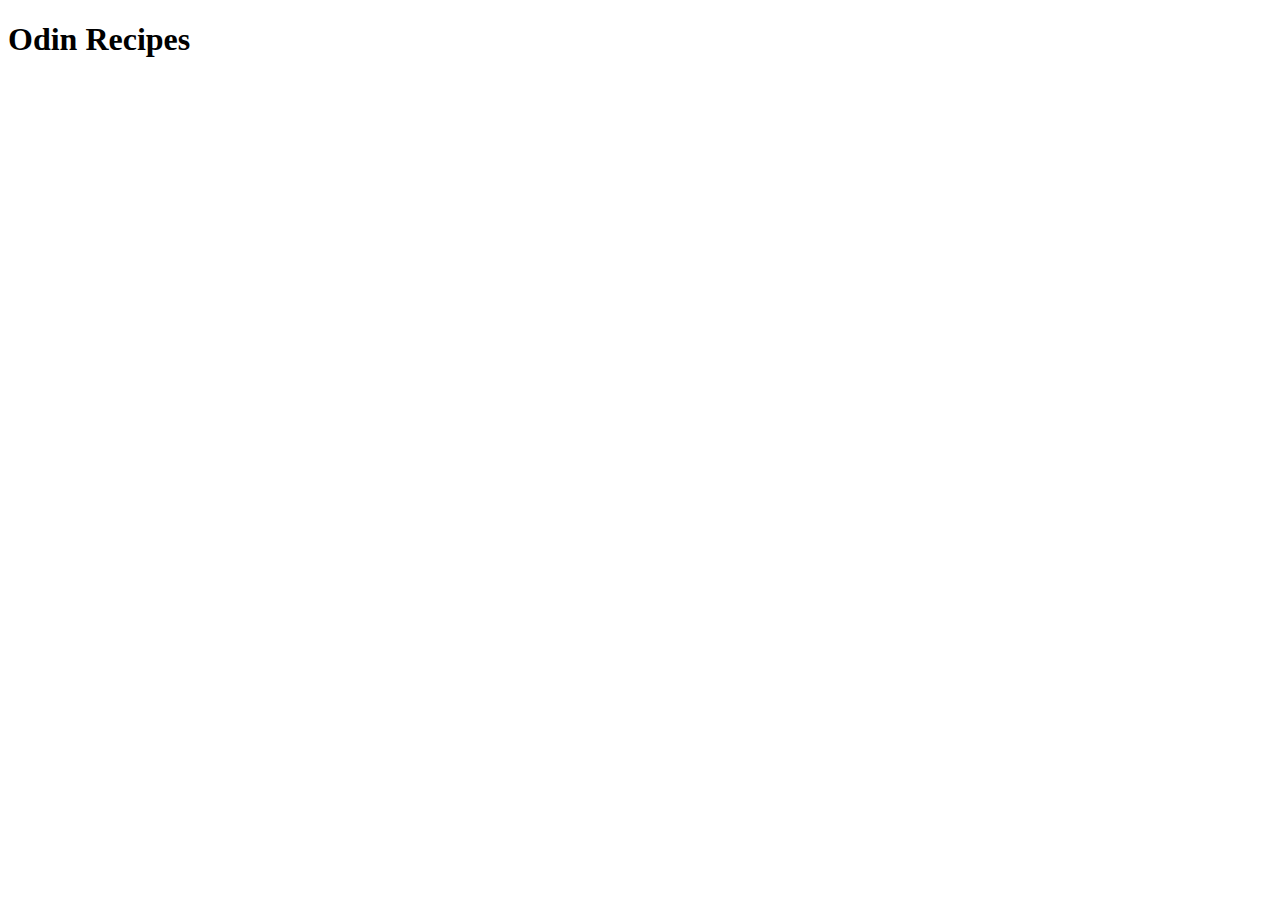
==== index.html @ 087504df "Create index.html and add boilerplate and header" ====
<!DOCTYPE html>
<html lang="en">
<head>
    <meta charset="UTF-8">
    <meta name="viewport" content="width=device-width, initial-scale=1.0">
    <title>Document</title>
</head>
<body>
    <h1>Odin Recipes</h1>
    
</body>
</html>
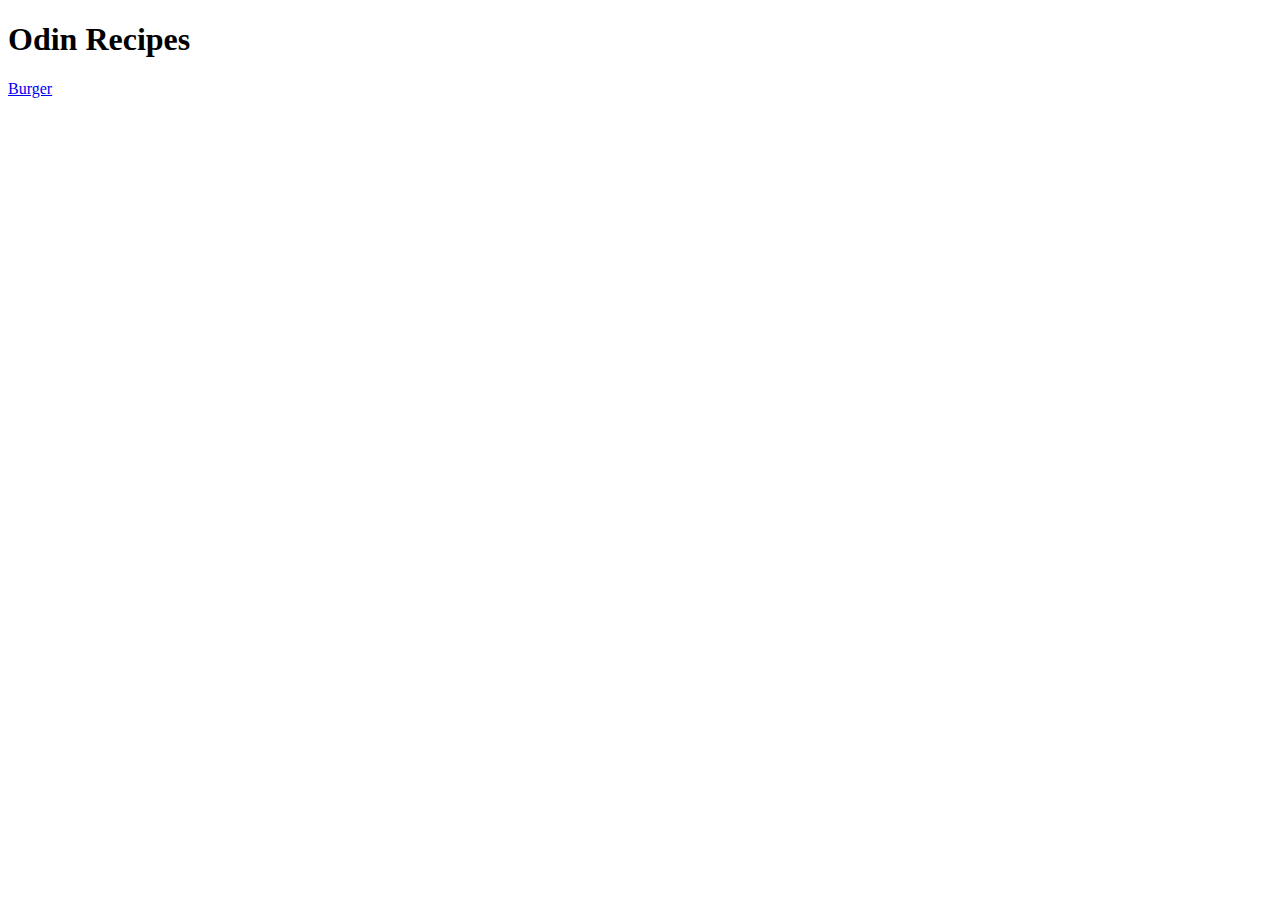
==== commit 916269b4: "Fix path for page link" ====
--- a/index.html
+++ b/index.html
@@ -7,6 +7,6 @@
 </head>
 <body>
     <h1>Odin Recipes</h1>
-    
+    <a href="recipes/burger.html">Burger</a>
 </body>
 </html>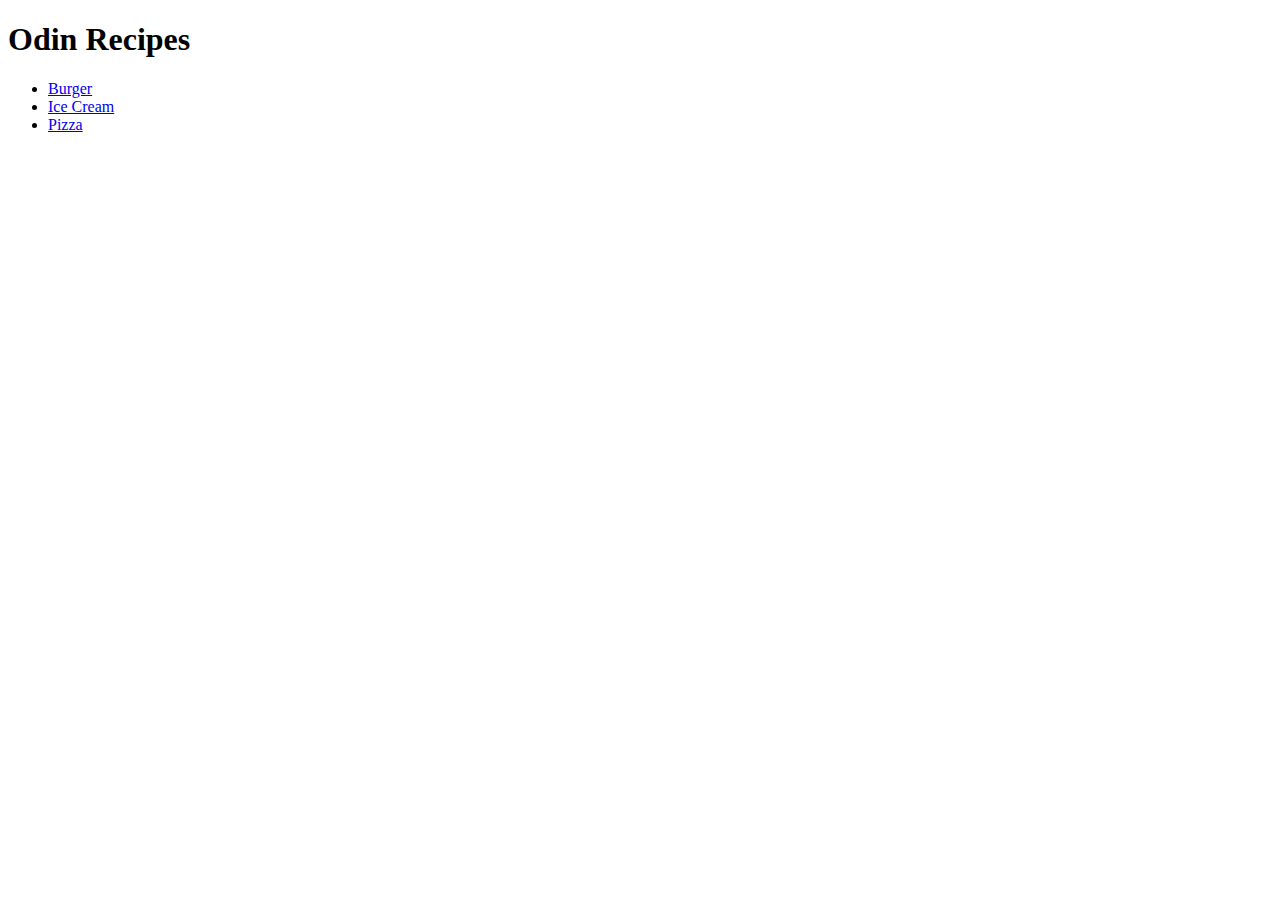
==== commit 00d44e25: "Create new recipe files ice-cream.html and pizza.html and add links to them on the homepage" ====
--- a/index.html
+++ b/index.html
@@ -7,6 +7,10 @@
 </head>
 <body>
     <h1>Odin Recipes</h1>
-    <a href="recipes/burger.html">Burger</a>
+    <ul>
+        <li><a href="./recipes/burger.html">Burger</a></li>
+        <li><a href="./recipes/ice-cream.html">Ice Cream</a></li>
+        <li><a href="./recipes/pizza.html">Pizza</a></li>
+    </ul>
 </body>
 </html>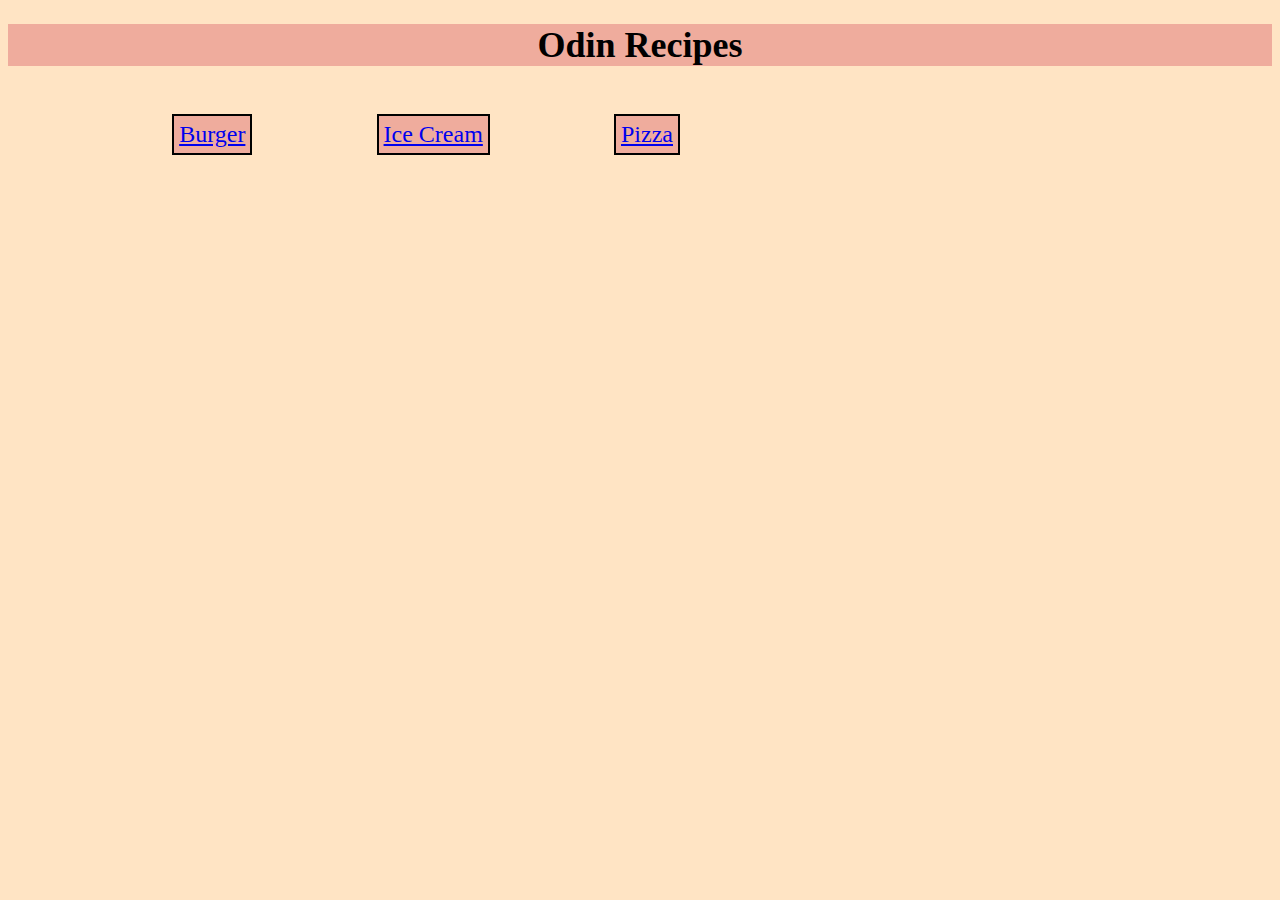
==== commit ba3bf571: "Style homepage git log gi" ====
--- a/index.html
+++ b/index.html
@@ -4,10 +4,11 @@
     <meta charset="UTF-8">
     <meta name="viewport" content="width=device-width, initial-scale=1.0">
     <title>Document</title>
+    <link rel="stylesheet" href="style.css" />
 </head>
 <body>
     <h1>Odin Recipes</h1>
-    <ul>
+    <ul class="homepage">
         <li><a href="./recipes/burger.html">Burger</a></li>
         <li><a href="./recipes/ice-cream.html">Ice Cream</a></li>
         <li><a href="./recipes/pizza.html">Pizza</a></li>
--- a/style.css
+++ b/style.css
@@ -0,0 +1,32 @@
+body {
+    background-color: bisque;
+    font-family:'Times New Roman', Times, serif;
+    box-sizing: border-box;
+}
+
+h1 {
+    background-color: rgb(239, 172, 157);
+    text-align: center;
+    font-size: 36px;
+}
+
+.homepage {
+    width: 50%;
+    color: black;
+    font-size: 24px;
+    display: inline-flex;
+    list-style: none;
+}
+
+.homepage li {
+    padding: 5px;
+    background-color: rgb(239, 172, 157);
+    border: 2px solid black;
+    margin-left: auto;
+}
+
+img {
+    height: auto;
+    width: 400px;
+}
+
